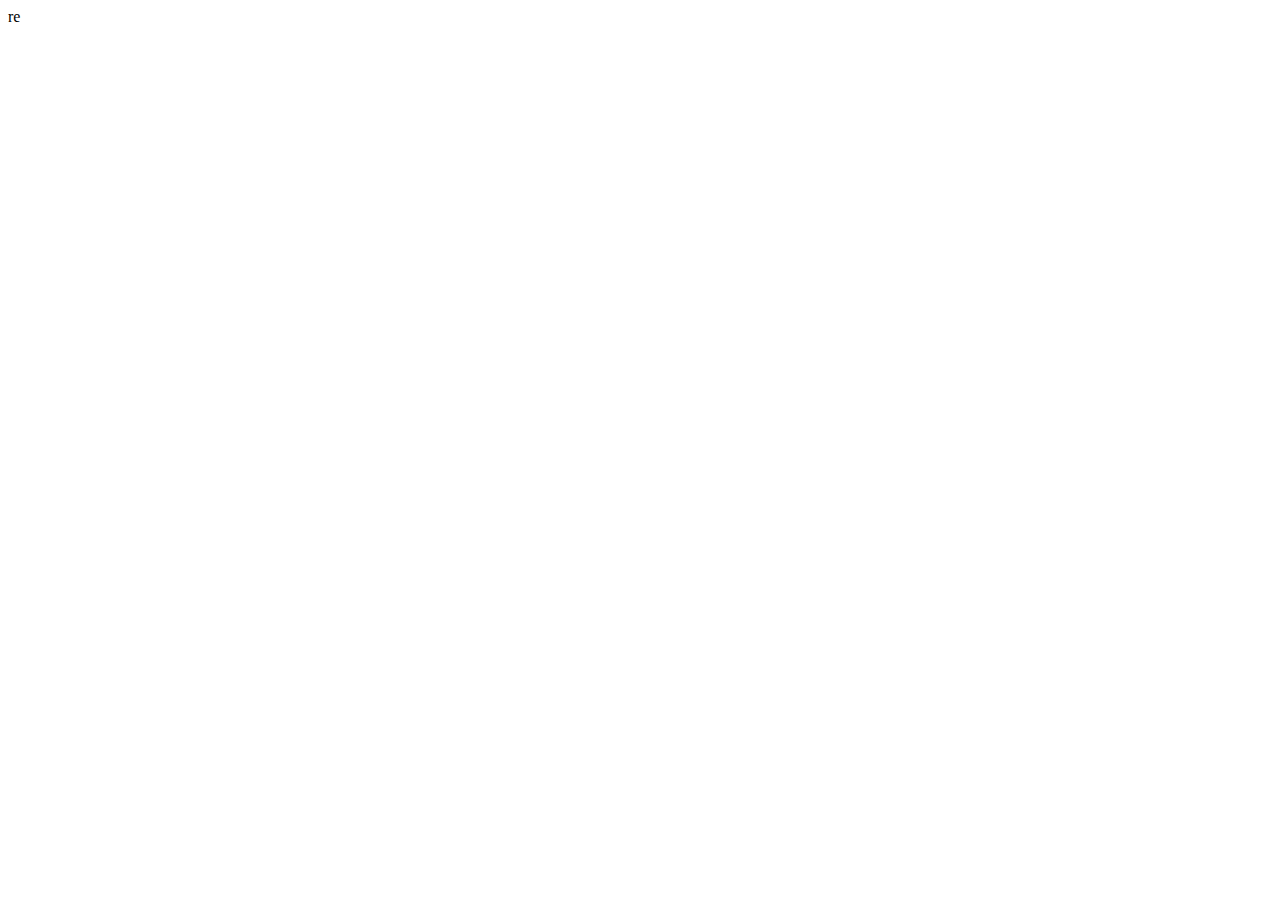
==== index.html @ 1413ccf6 "#added links" ====
<!DOCTYPE html>
<html lang="en">
<head>
    <meta charset="UTF-8">
    <title>Meeting Calendar</title>
    <link rel="stylesheet" href="reset.css">
    <link rel="stylesheet" href="lab5style.css">
</head>
<body>
    
</body>
</html>re
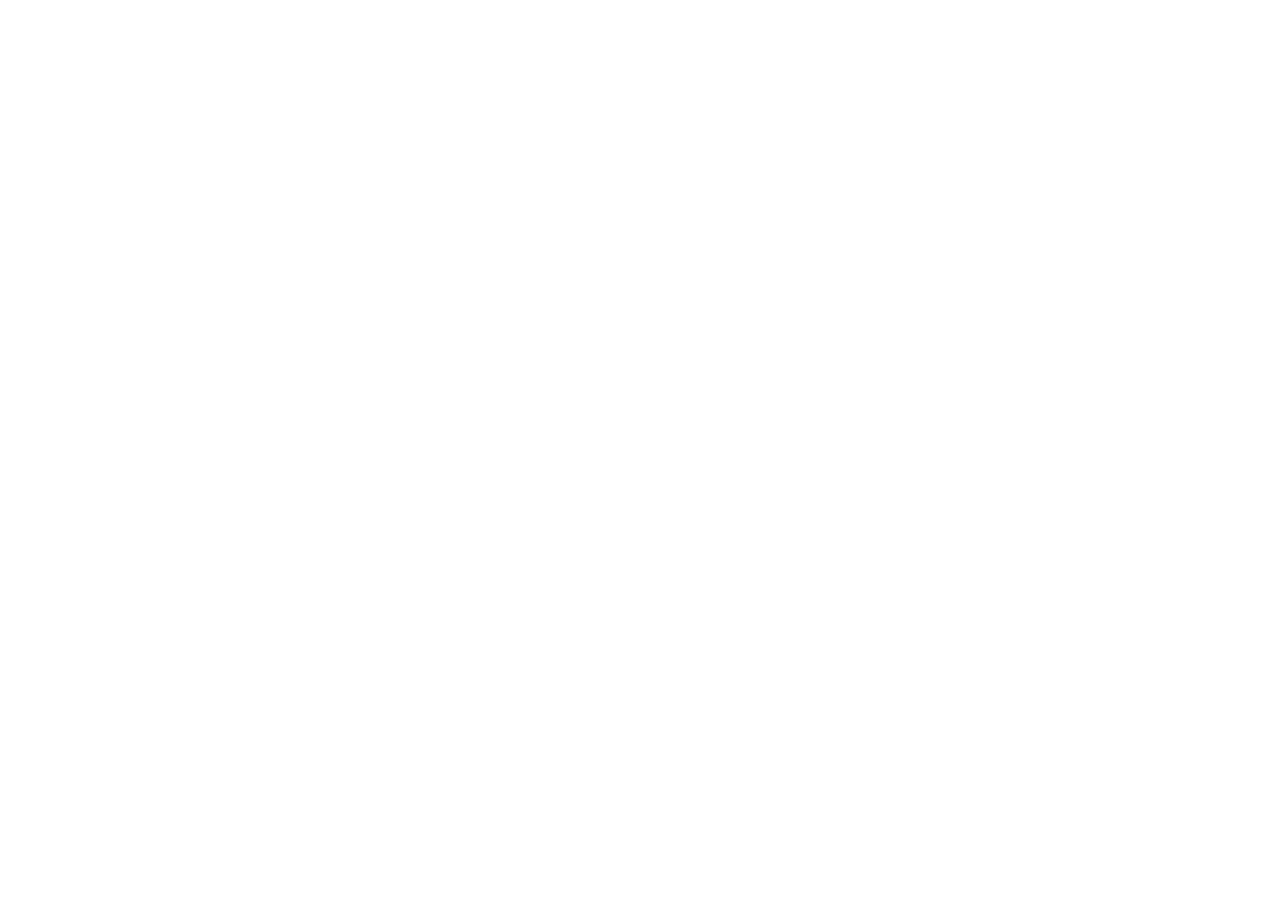
==== commit ca9537ca: "first commit" ====
--- a/index.html
+++ b/index.html
@@ -7,6 +7,8 @@
     <link rel="stylesheet" href="lab5style.css">
 </head>
 <body>
+
+    
     
 </body>
-</html>re+</html>